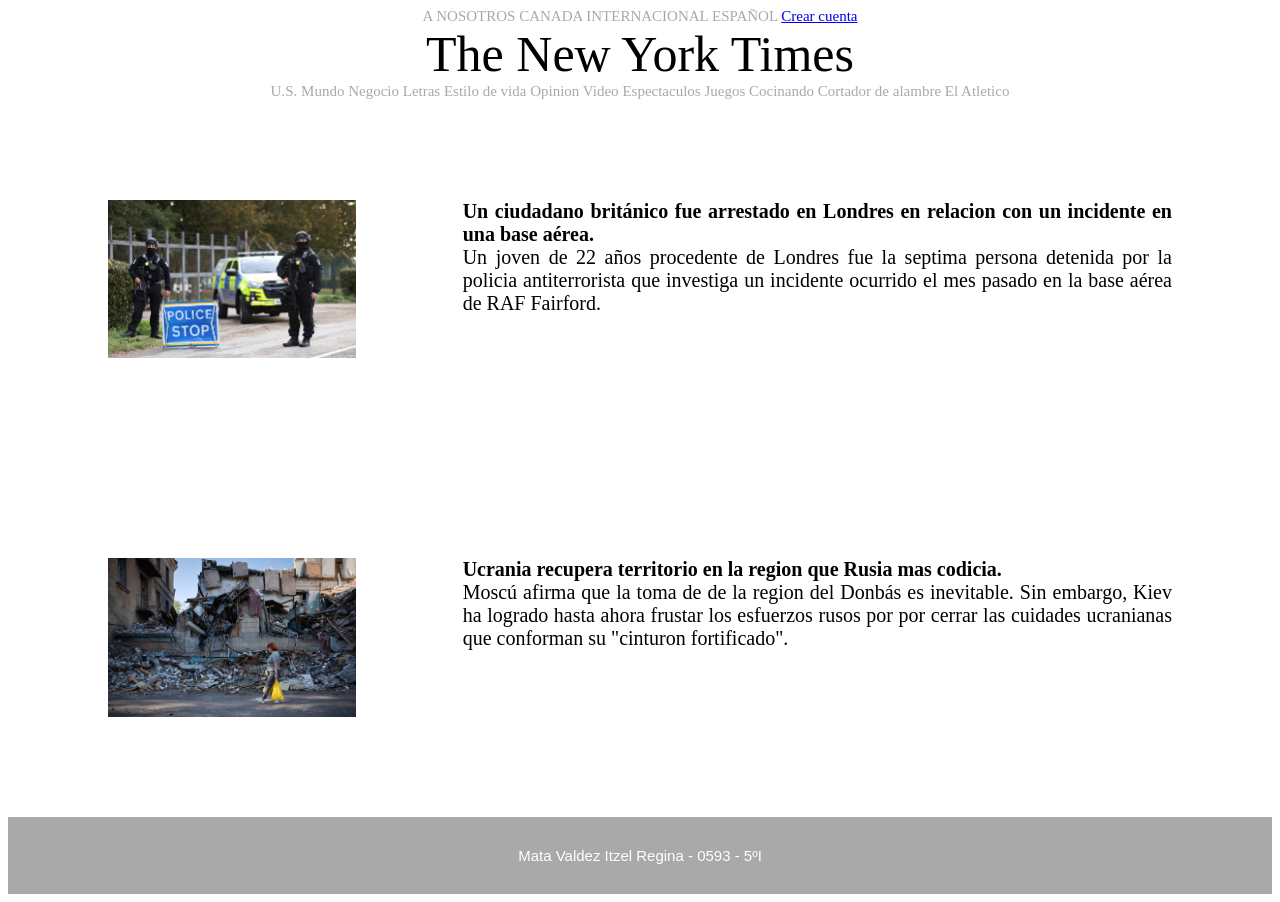
==== index.html @ a5079bf3 "Add files via upload" ====
<!DOCTPE html>
<html lang="es">
<head>
	<link rel="stylesheet" href="estilos.css">
	<meta charset="UTF-8">
	<meta name="viewport" content="width=device-widht, initial-scale="1.0">
	<title> Practica 8 </title>
</head>

<body>
	<nav>
		<a>   A NOSOTROS </a>
		<a>   CANADA </a>
		<a>   INTERNACIONAL </a>
		<a>   ESPAÑOL </a>
		<a href="formulario.html">   Crear cuenta </a>
	</nav>

	<header>
		The New York Times
	</header>

	<nav>
			<a> U.S. </a>
			<a> Mundo </a>
			<a> Negocio </a>
			<a> Letras </a>
			<a> Estilo de vida </a>
			<a> Opinion </a>
			<a> Video </a>
			<a> Espectaculos </a>
			<a> Juegos </a>
			<a> Cocinando </a>
			<a> Cortador de alambre </a>
			<a> El Atletico </a>
	</nav>

	<main>

		<aside> <img src=noticia.png> </aside>

		<section> <b>Un ciudadano británico fue arrestado en Londres en relacion con un incidente en una base aérea.</b> <br> Un joven de 22 años procedente de Londres fue la septima persona detenida por la policia antiterrorista que investiga un incidente ocurrido el mes pasado en la base aérea de RAF Fairford. </section>
	</main>	

	<main>
		<aside> <img src=noticia2.png> </aside>

		<section> <b>Ucrania recupera territorio en la region que Rusia mas codicia.</b> <br> Moscú afirma que la toma de de la region del Donbás es inevitable. Sin embargo, Kiev ha logrado hasta ahora frustar los esfuerzos rusos por por cerrar las cuidades ucranianas que conforman su "cinturon fortificado". </section>

	</main>

	<footer style="font-family: Arial; font-size: 15px; text-align: center; background-color: #A9A9A9; color: white; padding: 15px 0; color: white;">
		<p>Mata Valdez Itzel Regina - 0593 - 5ºI</p>
	</footer>

</body>
</html>
---- estilos.css ----
/* Mata Valdez Itzel Regina */

header{
	font-family: Times New Roman; font-size: 50px; text-align: center;
}

nav{
	color: #A9A9A9; font-size: 15px; text-align: Center; 
}

main {
  display: flex; padding: 100px; font-size: 20px;
}

aside {
  flex: 1;
}

aside img {
  width: 70%; height: auto;
}

section {
  flex: 2;
  text-align: justify; 
}

form{
	font-family: Times New Roman; font-size: 20px; text-align: justify;
}
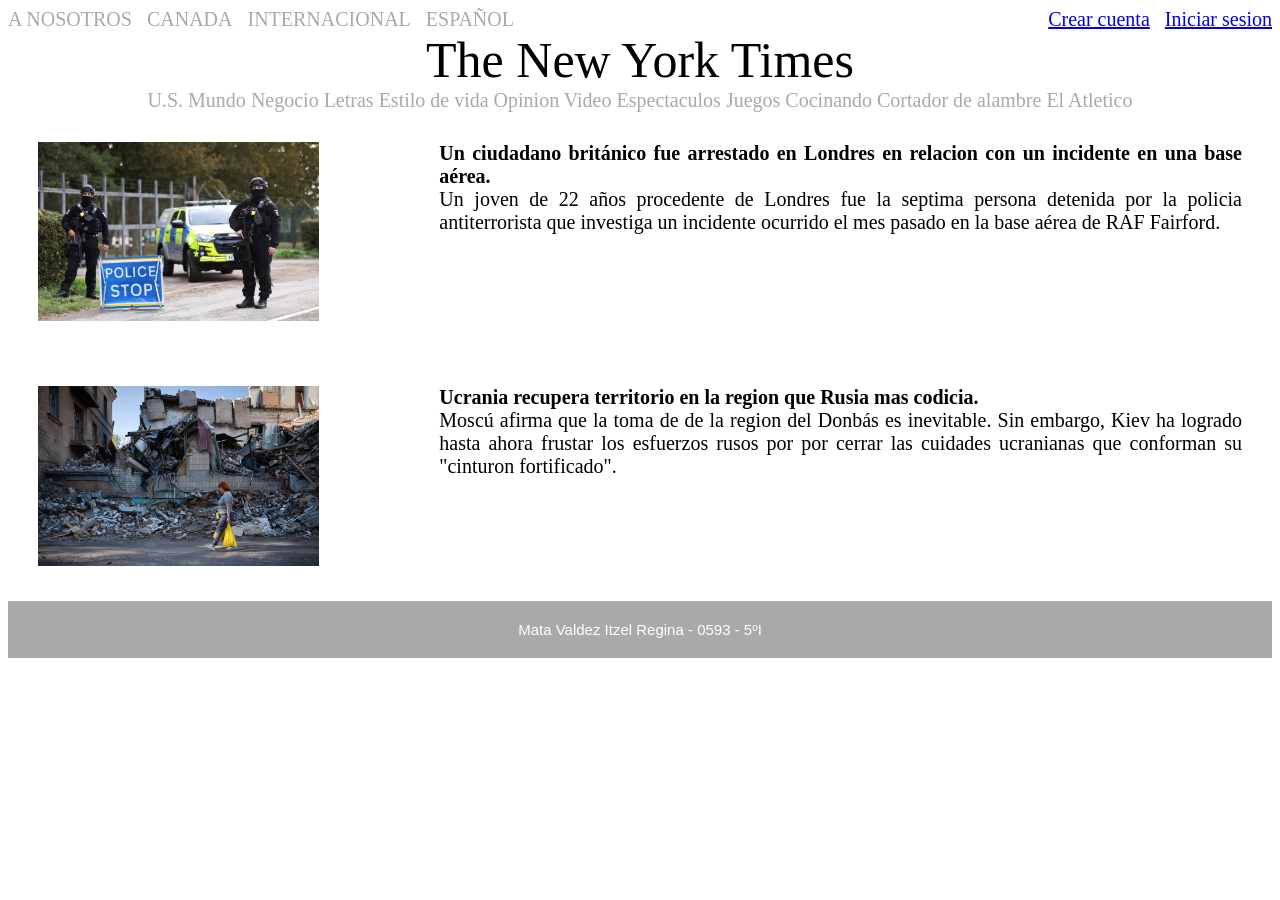
==== commit 858bfeaf: "Update index.html" ====
--- a/index.html
+++ b/index.html
@@ -1,4 +1,4 @@
-<!DOCTPE html>
+<!DOCTYPE html>
 <html lang="es">
 <head>
 	<link rel="stylesheet" href="estilos.css">
@@ -8,12 +8,13 @@
 </head>
 
 <body>
-	<nav>
-		<a>   A NOSOTROS </a>
-		<a>   CANADA </a>
-		<a>   INTERNACIONAL </a>
-		<a>   ESPAÑOL </a>
-		<a href="formulario.html">   Crear cuenta </a>
+	<nav class="nav-top">
+    <a> A NOSOTROS </a>
+    <a> CANADA </a>
+    <a> INTERNACIONAL </a>
+    <a> ESPAÑOL </a>
+    <a href="formulario.html" class="push-right"> Crear cuenta </a>
+    <a href="sesion.html"> Iniciar sesion </a>
 	</nav>
 
 	<header>
@@ -21,18 +22,18 @@
 	</header>
 
 	<nav>
-			<a> U.S. </a>
-			<a> Mundo </a>
-			<a> Negocio </a>
-			<a> Letras </a>
-			<a> Estilo de vida </a>
-			<a> Opinion </a>
-			<a> Video </a>
-			<a> Espectaculos </a>
-			<a> Juegos </a>
-			<a> Cocinando </a>
-			<a> Cortador de alambre </a>
-			<a> El Atletico </a>
+		<a> U.S. </a>
+		<a> Mundo </a>
+		<a> Negocio </a>
+		<a> Letras </a>
+		<a> Estilo de vida </a>
+		<a> Opinion </a>
+		<a> Video </a>
+		<a> Espectaculos </a>
+		<a> Juegos </a>
+		<a> Cocinando </a>
+		<a> Cortador de alambre </a>
+		<a> El Atletico </a>
 	</nav>
 
 	<main>
@@ -49,7 +50,7 @@
 
 	</main>
 
-	<footer style="font-family: Arial; font-size: 15px; text-align: center; background-color: #A9A9A9; color: white; padding: 15px 0; color: white;">
+	<footer style="font-family: Arial; font-size: 15px; text-align: center; background-color: #A9A9A9; color: white; padding: 5px; color: white;">
 		<p>Mata Valdez Itzel Regina - 0593 - 5ºI</p>
 	</footer>
 
--- a/estilos.css
+++ b/estilos.css
@@ -5,11 +5,22 @@
 }
 
 nav{
-	color: #A9A9A9; font-size: 15px; text-align: Center; 
+	color: #A9A9A9; font-size: 20px; text-align: Center; 
+}
+
+.nav-top {
+    display: flex;
+    align-items: center;
+    gap: 15px;
+    color: #A9A9A9;
+}
+
+.push-right {
+    margin-left: auto;
 }
 
 main {
-  display: flex; padding: 100px; font-size: 20px;
+  display: flex; padding: 30px; font-size: 20px;
 }
 
 aside {
